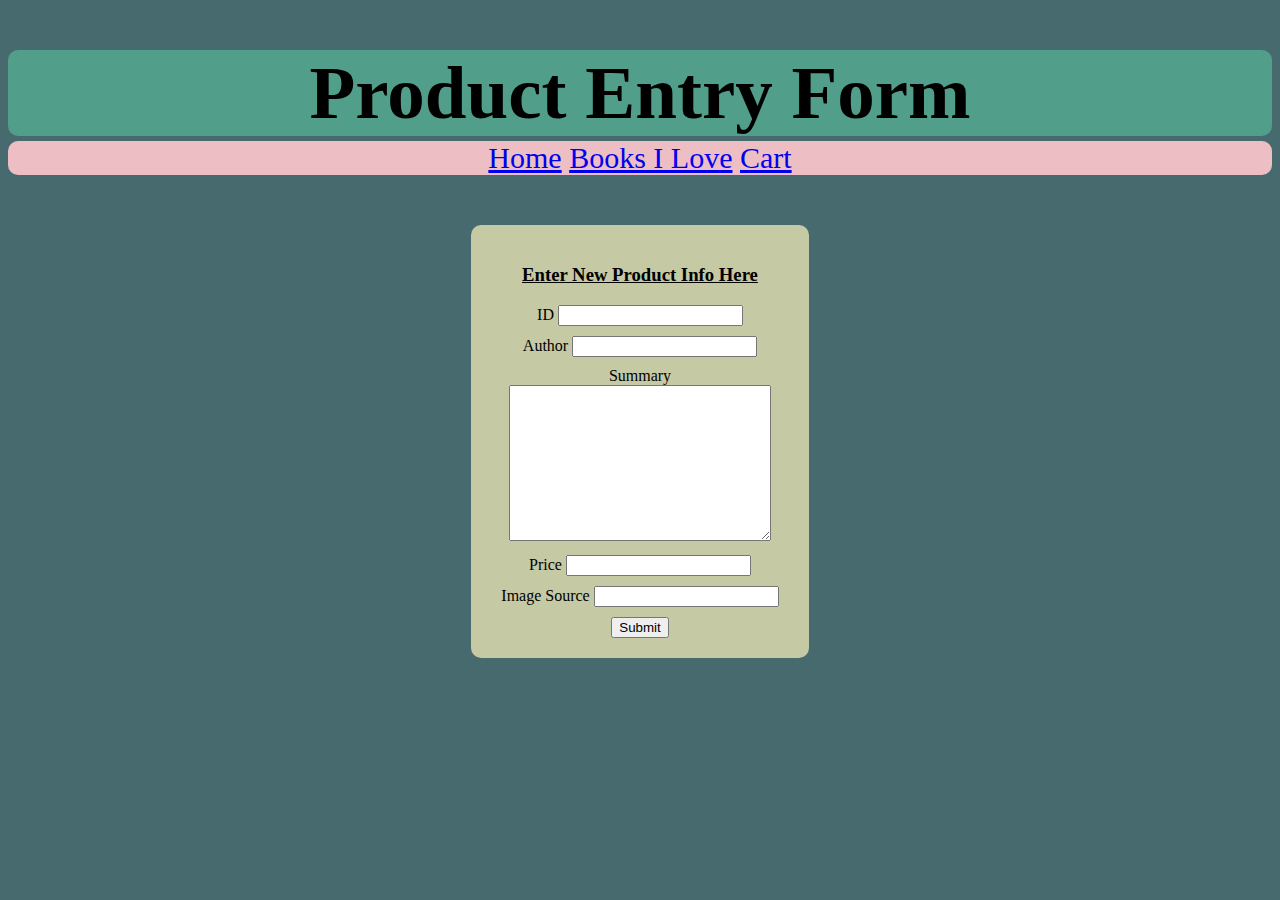
==== product-entry/index.html @ 93d83e07 "uploading functions and tests" ====
<!DOCTYPE html>
<html lang="en">

<head>
    <meta charset="UTF-8">
    <meta name="viewport" content="width=device-width, initial-scale=1.0">
    <meta http-equiv="X-UA-Compatible" content="ie=edge">
    <link rel="stylesheet" href="../universal/universal.css">
    <link rel='stylesheet' href='./style.css'>
    <title>Document</title>
</head>
<body>
    <header>
        <h1>Product Entry Form</h1>
     </header>
     <nav>
        <a href='../index.html'>Home</a>
        <a href='./'>Books I Love</a>
        <a href='../shoppingCart/index.html'>Cart</a>
     </nav>
     <main>
         <form id='newProduct'> 
             <h3>Enter New Product Info Here</h3>
             <label>
                 ID
                 <input type='text' id='id' name='id'/>
             </label>
             <label>
                 Author
                 <input type='text' id='author' name='author'/>
             </label>
             <label>
                 Summary
                 <br>
                 <textarea cols='30' rows='10' id='summary' name='summary'></textarea>
             </label>
             <label>
                 Price 
                 <input type='number' step='.01' id='price' name='price'/>
             </label>
             <label>
                 Image Source 
                 <input type='text' id='img' name='img'/>
             </label>   
             <button>Submit</button>
         </form>
     </main>
     <script type='module' src='./app.js'></script>
</body>

</html>
---- universal/universal.css ----
body {
    background-color:#476A6F;
}

h1 {
    text-align: center;
    background-color: #519E8A;
    font-size: 75px;
    width: 100%;
    border-radius: 10px;
    margin-bottom: 5px;
}

nav {
    font-family:Georgia, 'Times New Roman', Times, serif;
    text-align: center;
    background-color: rgb(238, 190, 197);
    font-size: 30px;
    color: black;
    border-radius: 10px;
}
---- product-entry/style.css ----
form {
    display: block;
    padding: 20px;
    margin: auto;
    text-align: center;
    width: fit-content;
    font-family: Georgia, 'Times New Roman', Times, serif;
    margin-top: 50px;
    background-color: #C5C9A4;
    border-radius: 10px;
}

label {
    display: block;
    margin: 10px;
}

h3 {
    text-decoration: underline solid black;
}
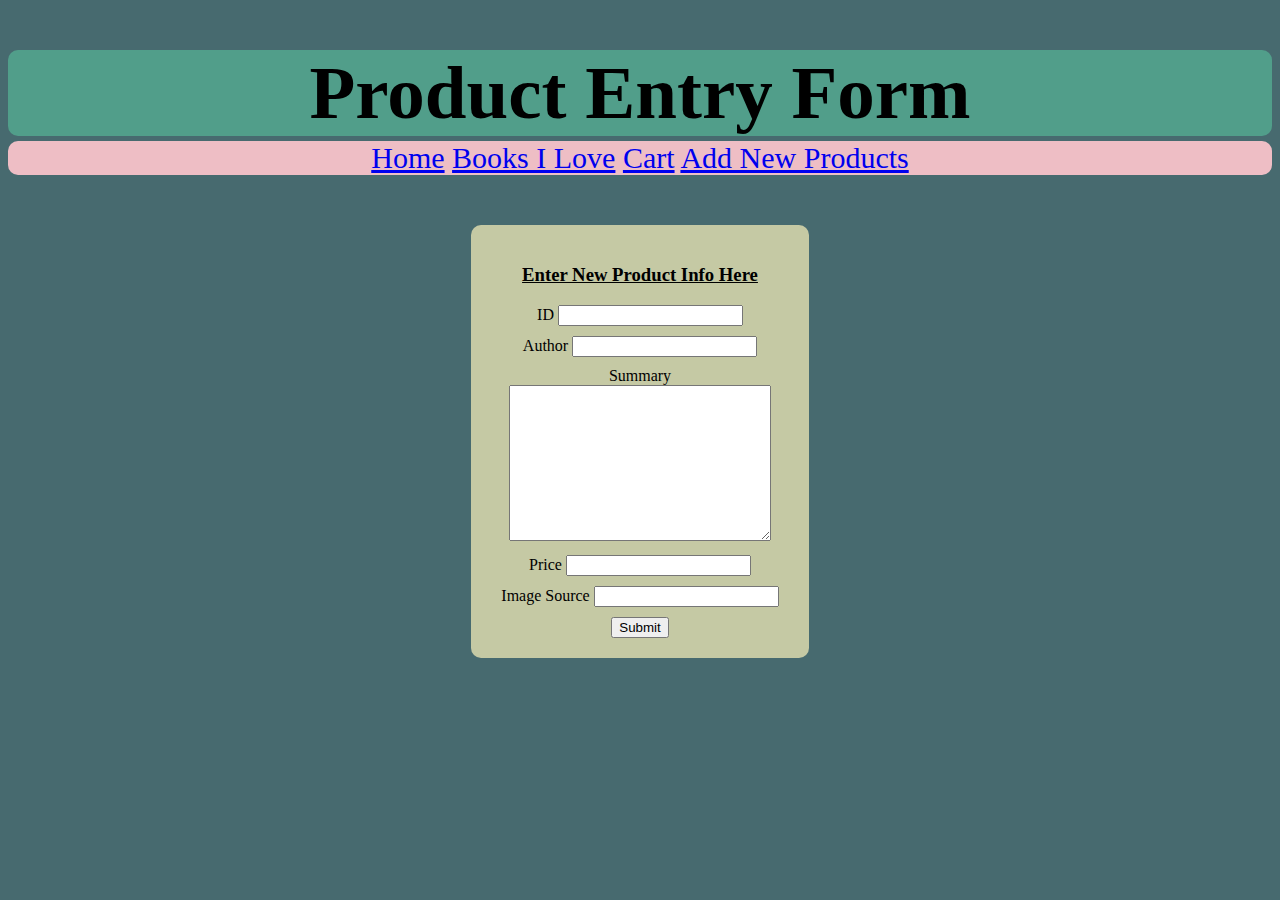
==== commit f6f556a9: "update" ====
--- a/product-entry/index.html
+++ b/product-entry/index.html
@@ -15,8 +15,9 @@
      </header>
      <nav>
         <a href='../index.html'>Home</a>
-        <a href='./'>Books I Love</a>
+        <a href='../productsPage/index.html'>Books I Love</a>
         <a href='../shoppingCart/index.html'>Cart</a>
+        <a href='./index.html'>Add New Products</a>
      </nav>
      <main>
          <form id='newProduct'> 
